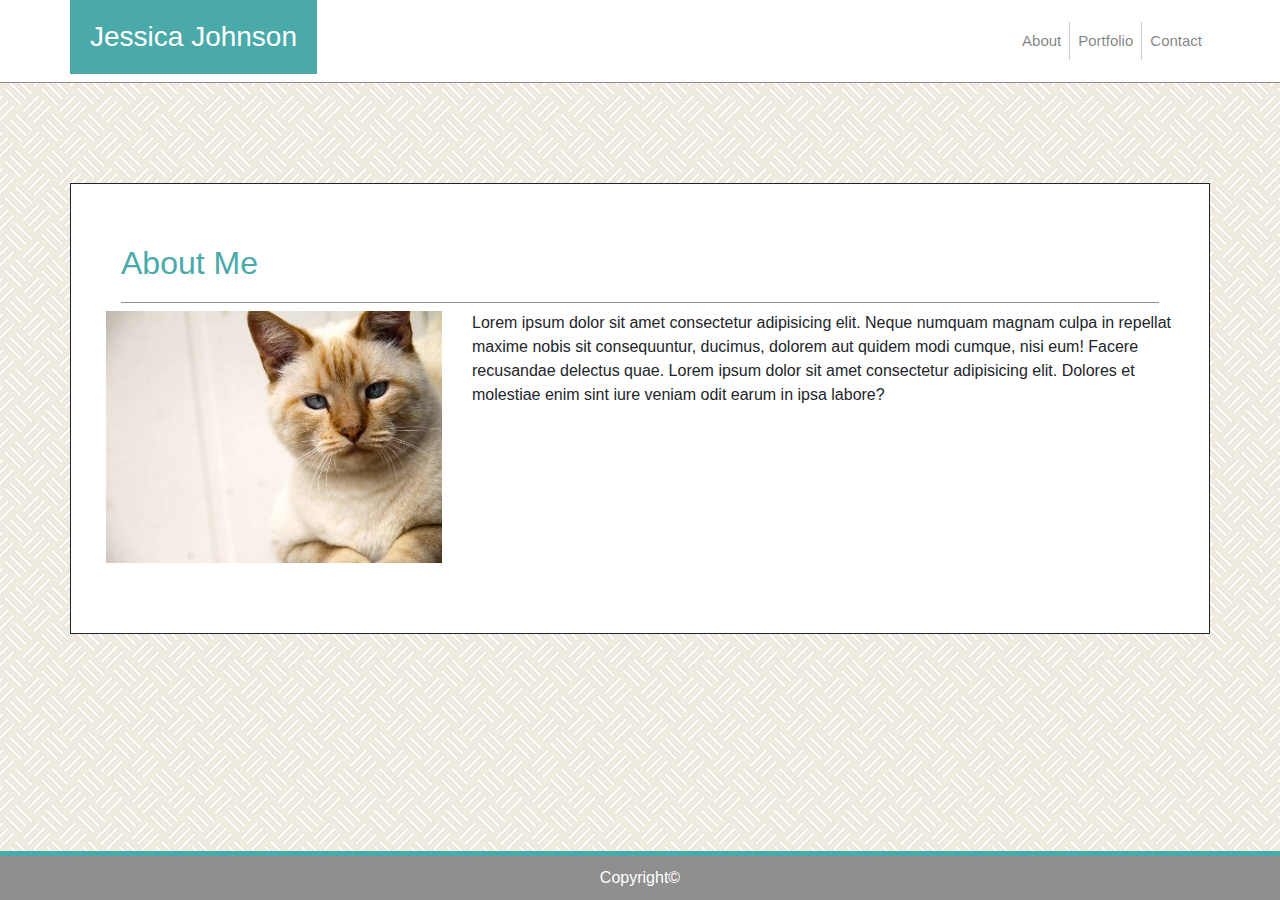
==== index.html @ a3dbd1d9 "Progress on About Page" ====
<!DOCTYPE html>
<html>

<head>
  <meta charset='utf-8'>
  <meta http-equiv='X-UA-Compatible' content='IE=edge'>
  <title>Page Title</title>
  <meta name='viewport' content='width=device-width, initial-scale=1'>
  <link rel="stylesheet" href="https://stackpath.bootstrapcdn.com/bootstrap/4.3.1/css/bootstrap.min.css"
    integrity="sha384-ggOyR0iXCbMQv3Xipma34MD+dH/1fQ784/j6cY/iJTQUOhcWr7x9JvoRxT2MZw1T" crossorigin="anonymous">
  <script src="https://stackpath.bootstrapcdn.com/bootstrap/4.3.1/js/bootstrap.min.js"
    integrity="sha384-JjSmVgyd0p3pXB1rRibZUAYoIIy6OrQ6VrjIEaFf/nJGzIxFDsf4x0xIM+B07jRM"
    crossorigin="anonymous"></script>
  <link rel='stylesheet' type='text/css' media='screen' href='style.css'>
  <script src='main.js'></script>
</head>

<body>

  <nav class="navbar navbar-expand navbar-expand-lg navbar-light">
    <div class="container my-0 py-0">

      <a class="navbar-brand navbar-nav" href="index.html">
        <h1 id="myname">Jessica Johnson</h1>
      </a>


      <ul class="navbar-nav" .ml-auto>
        <li class="nav-item">
          <a class="nav-link" href="index.html">About</a>
        </li>
        <li class="nav-item">
          <a class="nav-link" href="portfolio.html">Portfolio</a>
        </li>
        <li class="nav-item">
          <a class="nav-link" href="contact.html">Contact</a>
        </li>
      </ul>
    </div>
  </nav>

  <div class="container content-background">

    <div class="row">
      <div class="col-md-12">
        <h2 class="title">About Me</h2>
      </div>

      <div class="row">

      <div class="col-md-4">
        <img src="cat.jpg" alt="cat me" id="myimage">
      </div>


      <div class="col-sm-8">
          <p>Lorem ipsum dolor sit amet consectetur adipisicing elit. Neque numquam magnam culpa in repellat maxime nobis sit consequuntur, ducimus, dolorem aut quidem modi cumque, nisi eum! Facere recusandae delectus quae. Lorem ipsum dolor sit amet consectetur adipisicing elit. Dolores et molestiae enim sint iure veniam odit earum in ipsa labore? </p>
        </div>

    </div>

  </div>
  </div>

<footer class="fixed-bottom">
  Copyright©
</footer>

</body>

</html>
---- style.css ----
body {
    background-image: url("floor-tile.png");
    margin: 0;
    padding: 0;
}

.nav-item {
    border-right: 1px solid #cccccc;
    font-size: 15px;
    font-family: 'Arial', 'Helvetica Neue', Helvetica, sans-serif;
    margin: 0;

}

li:last-child {
    border-right: none;
}

.navbar {
    background: #ffffff;
    height: 100%;
    border-bottom: 1px solid #8f8f8f;
    margin-bottom: 0!important;
    padding: 0;
}



#myname {
    float: left;
    background: #4aaaaa;
    color: white;
    font-size: 28px;
    padding: 20px;
    height: 100%;
}

h2 {

}

.content-background {
    margin-top: 100px;
    background: white;
    padding: 50px;
    border: 1px solid;
}

.navbar-brand {
    padding: 0;
}

#myimage {
    width: 100%;
    max-height: 100%;
    float: right;
    margin-bottom: 20px;
}

.title {
    width: 100%;
    border-bottom: 1px solid #8f8f8f;
    padding-bottom: 20px;
    padding-top: 10px;
    color: #4aaaaa;
}

.top-buffer { 
    margin-top: 50px; 
}

footer {
    margin-top: 10px;
    padding: 10px;
    width: 100%;
    border-top: 5px solid #4aaaaa;
    background: #8f8f8f;
    text-align: center;
    color: white;

}
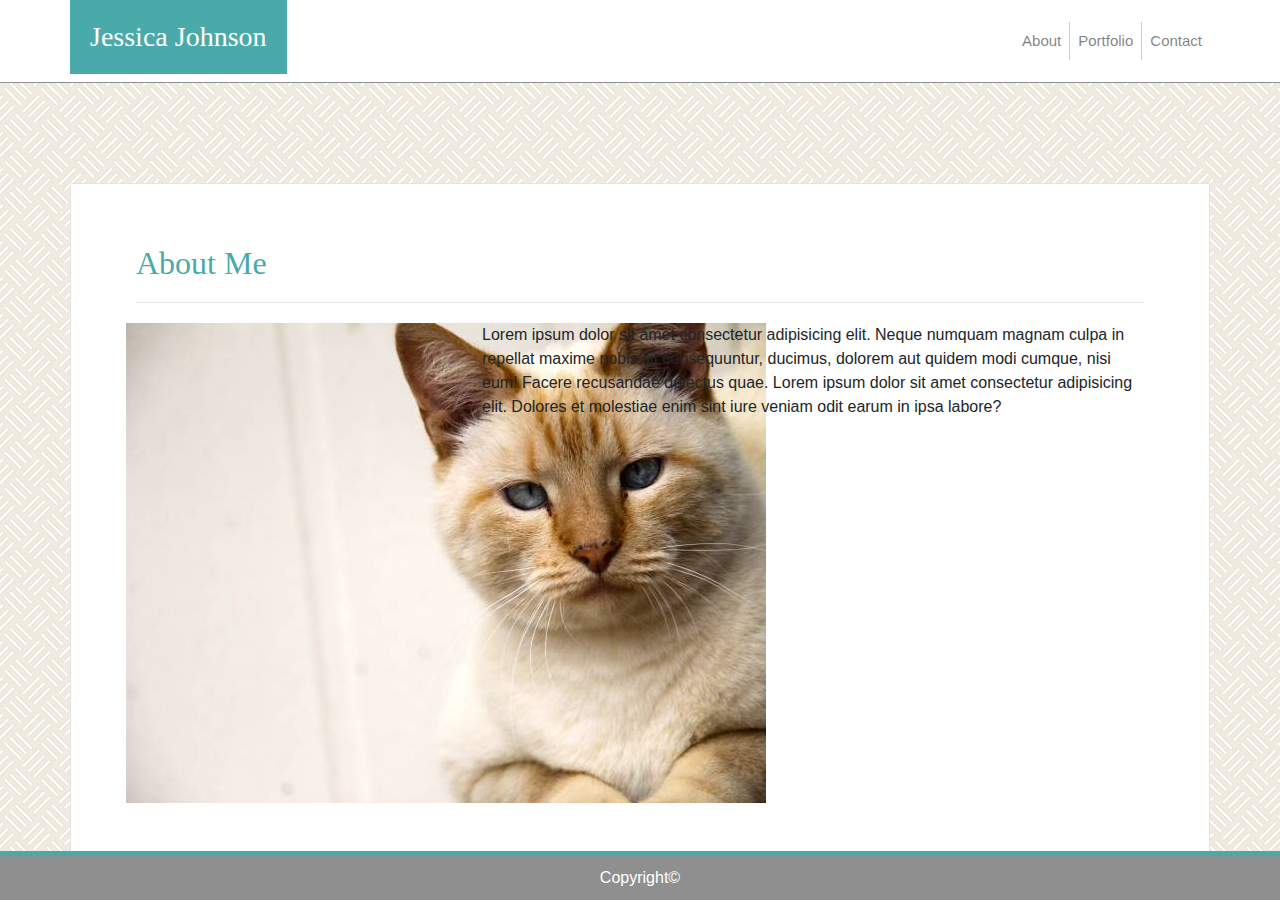
==== commit b082cb3f: "Completed Contact and Portfolio" ====
--- a/index.html
+++ b/index.html
@@ -48,23 +48,26 @@
 
       <div class="row">
 
-      <div class="col-md-4">
-        <img src="cat.jpg" alt="cat me" id="myimage">
+        <div class="col-md-4">
+          <img src="cat.jpg" alt="cat me" id="myimage">
+        </div>
+
+
+        <div class="col-sm-8" id="index-content">
+          <p>Lorem ipsum dolor sit amet consectetur adipisicing elit. Neque numquam magnam culpa in repellat maxime
+            nobis sit consequuntur, ducimus, dolorem aut quidem modi cumque, nisi eum! Facere recusandae delectus quae.
+            Lorem ipsum dolor sit amet consectetur adipisicing elit. Dolores et molestiae enim sint iure veniam odit
+            earum in ipsa labore? </p>
+        </div>
+
       </div>
 
-
-      <div class="col-sm-8">
-          <p>Lorem ipsum dolor sit amet consectetur adipisicing elit. Neque numquam magnam culpa in repellat maxime nobis sit consequuntur, ducimus, dolorem aut quidem modi cumque, nisi eum! Facere recusandae delectus quae. Lorem ipsum dolor sit amet consectetur adipisicing elit. Dolores et molestiae enim sint iure veniam odit earum in ipsa labore? </p>
-        </div>
-
     </div>
-
-  </div>
   </div>
 
-<footer class="fixed-bottom">
-  Copyright©
-</footer>
+  <footer class="fixed-bottom">
+    Copyright©
+  </footer>
 
 </body>
 
--- a/style.css
+++ b/style.css
@@ -1,8 +1,46 @@
+/* general */
+
 body {
     background-image: url("floor-tile.png");
     margin: 0;
     padding: 0;
 }
+
+h1, h2, h3 {
+    font-family: 'Georgia', Times, 'Times New Roman', serif;
+}
+
+p, a {
+    font-family: 'Arial', 'Helvetica Neue', Helvetica, sans-serif;
+}
+
+.content-background {
+    margin-top: 100px;
+    background: white;
+    padding: 50px;
+    border: 1px solid#e4e4e4;
+}
+
+.title {
+    width: 100%;
+    border-bottom: 1px solid#e4e4e4;
+    padding-bottom: 20px;
+    padding-top: 10px;
+    color: #4aaaaa;
+    margin-bottom: 20px;
+}
+
+.row {
+    padding: 0;
+    margin: 0;
+}
+
+.col-md-4 {
+    margin: 0;
+    padding: 0 5px 0 5px;
+}
+
+/* navbar */
 
 .nav-item {
     border-right: 1px solid #cccccc;
@@ -24,8 +62,6 @@
     padding: 0;
 }
 
-
-
 #myname {
     float: left;
     background: #4aaaaa;
@@ -35,39 +71,61 @@
     height: 100%;
 }
 
-h2 {
-
-}
-
-.content-background {
-    margin-top: 100px;
-    background: white;
-    padding: 50px;
-    border: 1px solid;
-}
-
 .navbar-brand {
     padding: 0;
 }
 
-#myimage {
-    width: 100%;
-    max-height: 100%;
-    float: right;
-    margin-bottom: 20px;
+
+/* Index */
+
+#myimg {
+    height: 200px;
+    width: 200px;
 }
 
-.title {
-    width: 100%;
-    border-bottom: 1px solid #8f8f8f;
-    padding-bottom: 20px;
-    padding-top: 10px;
-    color: #4aaaaa;
+.img-fluid {
+    max-width: 100%;
+    height: auto;
 }
 
-.top-buffer { 
-    margin-top: 50px; 
+#index-content {
 }
+
+/* Contact */
+
+.btn-light{
+    background: #4aaaaa;
+    border: none;
+    border-radius: 0;
+    color: white;
+}
+
+/* Portfolio */
+.portfolio-img {
+    margin-bottom: 20px;
+    position: relative;
+    width: 100%;
+    display: inline-block;
+}
+
+h3 {
+    background: #4aaaaa;
+    font-size: 18px;
+    padding: 10px;
+    color: white;
+
+}
+
+.caption {
+    position: absolute;
+    top: 70%;
+    bottom: 30%;
+    left: 50%;
+    transform: translate( -50%, -50% );
+    width: 97.5%;
+}
+
+/* Footer */
 
 footer {
     margin-top: 10px;
@@ -77,5 +135,5 @@
     background: #8f8f8f;
     text-align: center;
     color: white;
+}
 
-}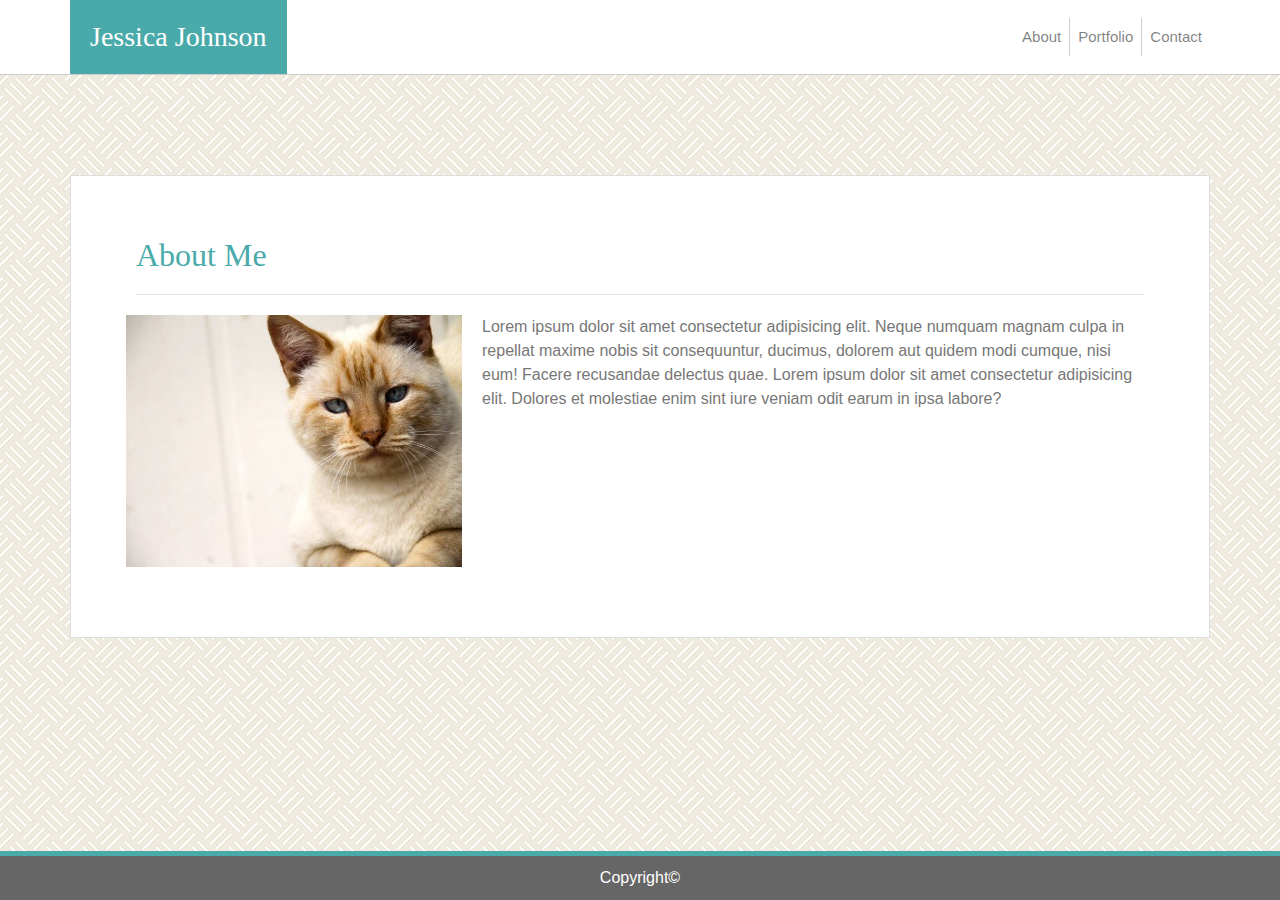
==== commit e118bc0a: "Finished all pages and organized files" ====
--- a/index.html
+++ b/index.html
@@ -11,13 +11,13 @@
   <script src="https://stackpath.bootstrapcdn.com/bootstrap/4.3.1/js/bootstrap.min.js"
     integrity="sha384-JjSmVgyd0p3pXB1rRibZUAYoIIy6OrQ6VrjIEaFf/nJGzIxFDsf4x0xIM+B07jRM"
     crossorigin="anonymous"></script>
-  <link rel='stylesheet' type='text/css' media='screen' href='style.css'>
+  <link rel='stylesheet' type='text/css' media='screen' href='assets/stylesheet/style.css'>
   <script src='main.js'></script>
 </head>
 
 <body>
 
-  <nav class="navbar navbar-expand navbar-expand-lg navbar-light">
+  <nav class="navbar sticky-top navbar-expand navbar-expand-lg navbar-light">
     <div class="container my-0 py-0">
 
       <a class="navbar-brand navbar-nav" href="index.html">
@@ -42,22 +42,24 @@
   <div class="container content-background">
 
     <div class="row">
-      <div class="col-md-12">
+      <div class="col-md-12 title-col">
         <h2 class="title">About Me</h2>
       </div>
 
       <div class="row">
 
         <div class="col-md-4">
-          <img src="cat.jpg" alt="cat me" id="myimage">
+          <img src="assets/images/cat.jpg" alt="cat me" id="myimage" class="img-fluid">
         </div>
 
 
-        <div class="col-sm-8" id="index-content">
+        <div class="col-md-8" id="index-content">
           <p>Lorem ipsum dolor sit amet consectetur adipisicing elit. Neque numquam magnam culpa in repellat maxime
             nobis sit consequuntur, ducimus, dolorem aut quidem modi cumque, nisi eum! Facere recusandae delectus quae.
             Lorem ipsum dolor sit amet consectetur adipisicing elit. Dolores et molestiae enim sint iure veniam odit
             earum in ipsa labore? </p>
+
+            
         </div>
 
       </div>
@@ -65,9 +67,9 @@
     </div>
   </div>
 
-  <footer class="fixed-bottom">
+  <footer id="sticky-footer" class="footer">
     Copyright©
-  </footer>
+</footer>
 
 </body>
 
--- a/assets/stylesheet/style.css
+++ b/assets/stylesheet/style.css
@@ -0,0 +1,138 @@
+/* general */
+
+body {
+    background-image: url("../images/floor-tile.png");
+    margin: 0;
+    padding: 0;
+}
+
+h1, h2, h3 {
+    font-family: 'Georgia', Times, 'Times New Roman', serif;
+}
+
+p, a, label {
+    font-family: 'Arial', 'Helvetica Neue', Helvetica, sans-serif;
+    color: #777777;
+}
+
+.content-background {
+    margin-top: 100px;
+    background:#ffffff;
+    padding: 50px;
+    border: 1px solid #dddddd;
+}
+
+.title {
+    width: 100%;
+    border-bottom: 1px solid#e4e4e4;
+    padding-bottom: 20px;
+    padding-top: 10px;
+    color: #4aaaaa;
+    margin-bottom: 20px;
+}
+
+.row {
+    padding: 0;
+    margin: 0;
+}
+
+.col-md-4 {
+    margin: 0;
+    padding: 0 5px 0 5px;
+}
+
+/* navbar */
+
+.nav-item {
+    border-right: 1px solid #cccccc;
+    font-size: 15px;
+    font-family: 'Arial', 'Helvetica Neue', Helvetica, sans-serif;
+    margin: 0;
+    z-index: 100;
+
+}
+
+li:last-child {
+    border-right: none;
+}
+
+.navbar {
+    width: 100%;
+    top: 0;
+    background: #ffffff;
+    border-bottom: 1px solid#cccccc;
+    padding: 0;
+}
+
+#myname {
+    float: left;
+    background: #4aaaaa;
+    color: white;
+    font-size: 28px;
+    padding: 20px;
+    height: 100%;
+    margin-bottom: 0;
+}
+
+.navbar-brand {
+    padding: 0;
+}
+
+
+/* Index */
+
+.img-fluid {
+    max-width: 100%;
+    height: auto;
+    margin-bottom: 20px;
+}
+
+
+/* Contact */
+
+.btn-light{
+    background: #4aaaaa;
+    border: none;
+    border-radius: 0;
+    color: white;
+}
+
+/* Portfolio */
+.portfolio-img {
+    margin-bottom: 20px;
+    position: relative;
+    width: 100%;
+    display: inline-block;
+}
+
+h3 {
+    background: #4aaaaa;
+    font-size: 18px;
+    padding: 10px;
+    color: white;
+
+}
+
+.caption {
+    position: absolute;
+    top: 70%;
+    bottom: 30%;
+    left: 50%;
+    transform: translate( -50%, -50% );
+    width: 97.5%;
+}
+
+/* Footer */
+
+footer {
+    margin-top: 10px;
+    padding: 10px;
+    width: 100%;
+    border-top: 5px solid #4aaaaa;
+    background: #666666;
+    text-align: center;
+    color: white;
+    margin-bottom: 0;
+    position: fixed;
+    bottom: 0;
+}
